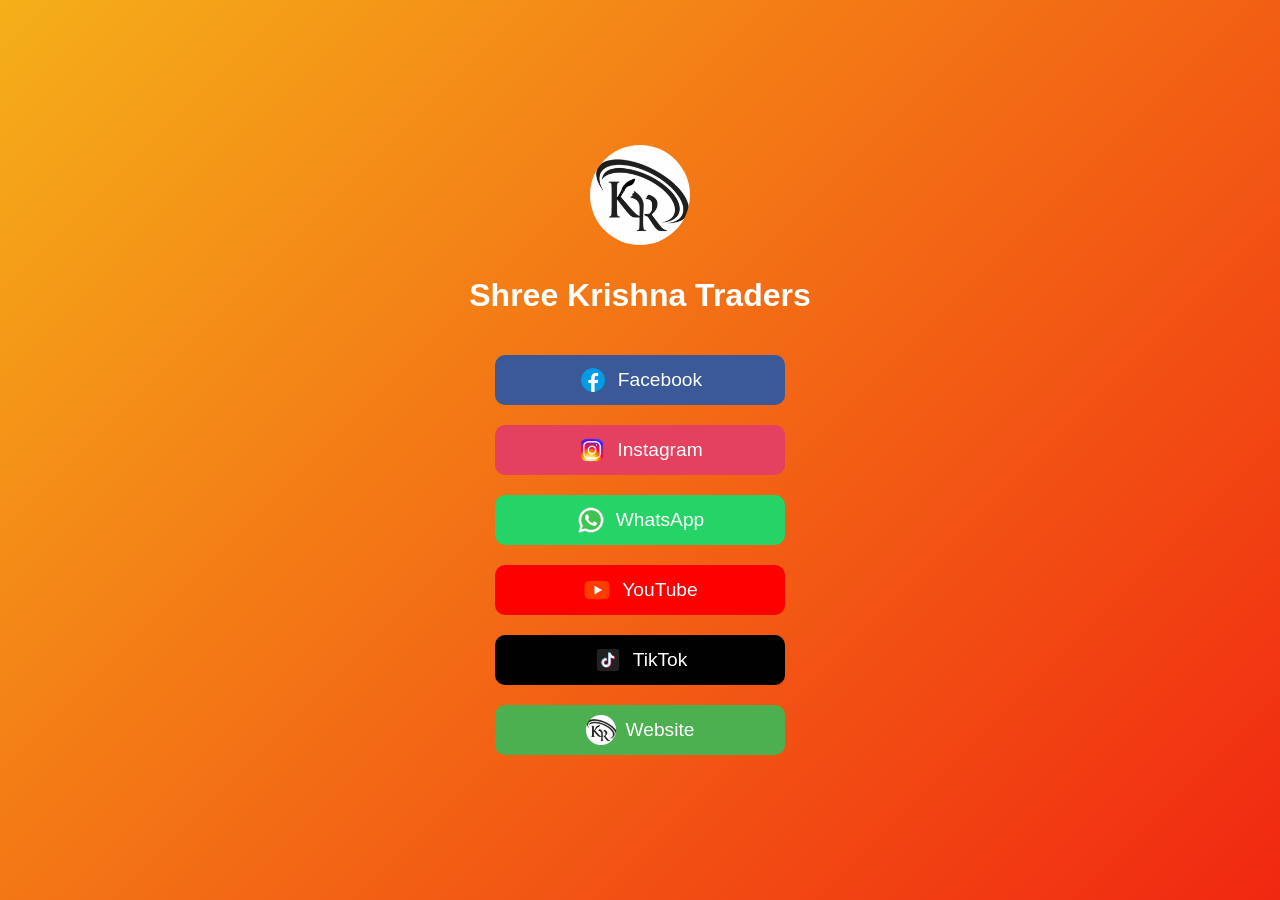
==== index.html @ 59f7cd1a "first commit" ====
<!DOCTYPE html>
<html lang="en">
<head>
    <meta charset="UTF-8">
    <meta name="viewport" content="width=device-width, initial-scale=1.0">
    <title>Shree Krishna Traders</title>
    <link rel="stylesheet" href="style.css">
</head>
<body>
    <div class="header">
        <img src="logo.webp" alt="Company Logo" class="logo">
        <h1>Shree Krishna Traders</h1>
    </div>
    <div class="social-buttons">
        <a class="social-button facebook" href="https://www.facebook.com/profile.php?id=100042131903227&mibextid=LQQJ4d">
            <img src="icons8-facebook-48.webp" alt="Facebook">
            <span>Facebook</span>
        </a>
        <a class="social-button instagram" href="https://www.instagram.com/krishanaa?igsh=YzAwZjE1ZTI0Zg%3D%3D&utm_source=qr">
            <img src="icons8-instagram-48.webp" alt="Instagram">
            <span>Instagram</span>
        </a>
        <a class="social-button whatsapp" href="https://wa.me/message/TWGZ7TGIUQ4QN1">
            <img src="icons8-whatsapp-48.webp" alt="WhatsApp">
            <span>WhatsApp</span>
        </a>
        <a class="social-button youtube" href="https://www.youtube.com/@krishnaneupane3567">
            <img src="icons8-youtube-48.webp" alt="YouTube">
            <span>YouTube</span>
        </a>
        <a class="social-button tiktok" href="https://www.tiktok.com/@krishnan5477">
            <img src="icons8-tiktok-48.webp" alt="TikTok">
            <span>TikTok</span>
        </a>
        <a class="social-button website" href="inde.html">
            <img src="logo1.webp" alt="Website">
            <span>Website</span>
        </a>
    </div>
</body>
</html>
---- style.css ----
body {
    display: flex;
    flex-direction: column;
    align-items: center;
    justify-content: center;
    height: 100vh;
    margin: 0;
    background: linear-gradient(135deg, #f5af19, #f12711);
    font-family: Arial, sans-serif;
}

.header {
    display: flex;
    flex-direction: column;
    align-items: center;
    margin-bottom: 20px;
}

.logo {
    width: 100px;
    height: 100px;
    border-radius: 50%;
    margin-bottom: 10px;
}

h1 {
    font-size: 2em;
    color: #fff;
}

.social-buttons {
    display: flex;
    flex-direction: column;
    gap: 20px;
}

.social-button {
    display: flex;
    align-items: center;
    text-decoration: none;
    color: white;
    padding: 10px 20px;
    border-radius: 10px;
    font-size: 1.2em;
    width: 250px;
    justify-content: center;
    transition: transform 0.2s ease;
}

.social-button img {
    width: 30px;
    height: 30px;
    margin-right: 10px;
}

.social-button:hover {
    transform: scale(1.05);
}

.facebook {
    background-color: #3b5998;
}

.instagram {
    background-color: #e4405f;
}

.whatsapp {
    background-color: #25d366;
}

.youtube {
    background-color: #ff0000;
}

.tiktok {
    background-color: #010101;
}

.website {
    background-color: #4CAF50;
}
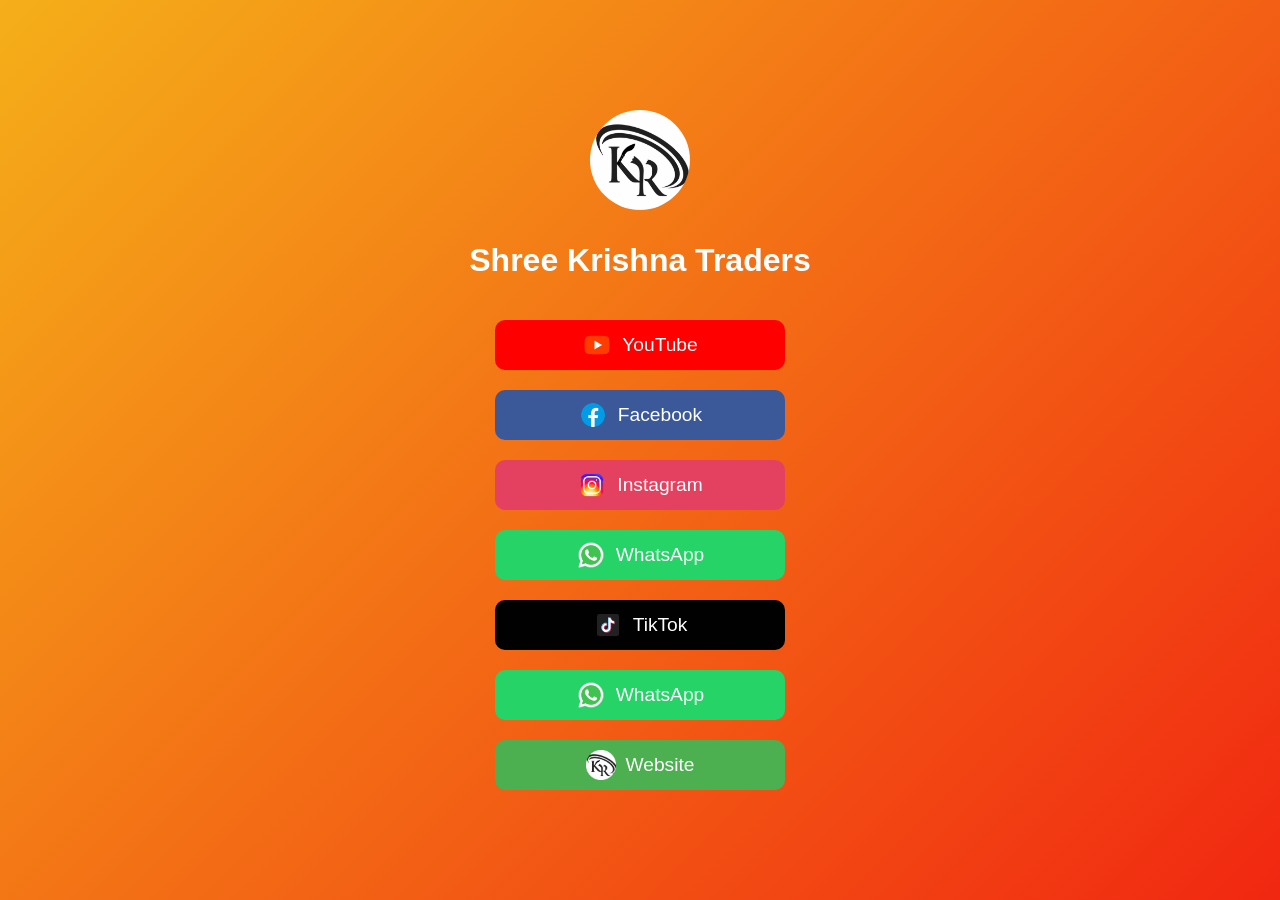
==== commit 60177a2a: "first commit" ====
--- a/index.html
+++ b/index.html
@@ -12,6 +12,12 @@
         <h1>Shree Krishna Traders</h1>
     </div>
     <div class="social-buttons">
+
+        <a class="social-button youtube" href="https://www.youtube.com/@krishnaneupane3567">
+            <img src="icons8-youtube-48.webp" alt="YouTube">
+            <span>YouTube</span>
+        </a>
+        
         <a class="social-button facebook" href="https://www.facebook.com/profile.php?id=100042131903227&mibextid=LQQJ4d">
             <img src="icons8-facebook-48.webp" alt="Facebook">
             <span>Facebook</span>
@@ -24,14 +30,16 @@
             <img src="icons8-whatsapp-48.webp" alt="WhatsApp">
             <span>WhatsApp</span>
         </a>
-        <a class="social-button youtube" href="https://www.youtube.com/@krishnaneupane3567">
-            <img src="icons8-youtube-48.webp" alt="YouTube">
-            <span>YouTube</span>
-        </a>
         <a class="social-button tiktok" href="https://www.tiktok.com/@krishnan5477">
             <img src="icons8-tiktok-48.webp" alt="TikTok">
             <span>TikTok</span>
         </a>
+
+        <a class="social-button whatsapp" href="https://wa.me/message/TWGZ7TGIUQ4QN1">
+            <img src="icons8-whatsapp-48.webp" alt="WhatsApp">
+            <span>WhatsApp</span>
+        </a>
+        
         <a class="social-button website" href="inde.html">
             <img src="logo1.webp" alt="Website">
             <span>Website</span>
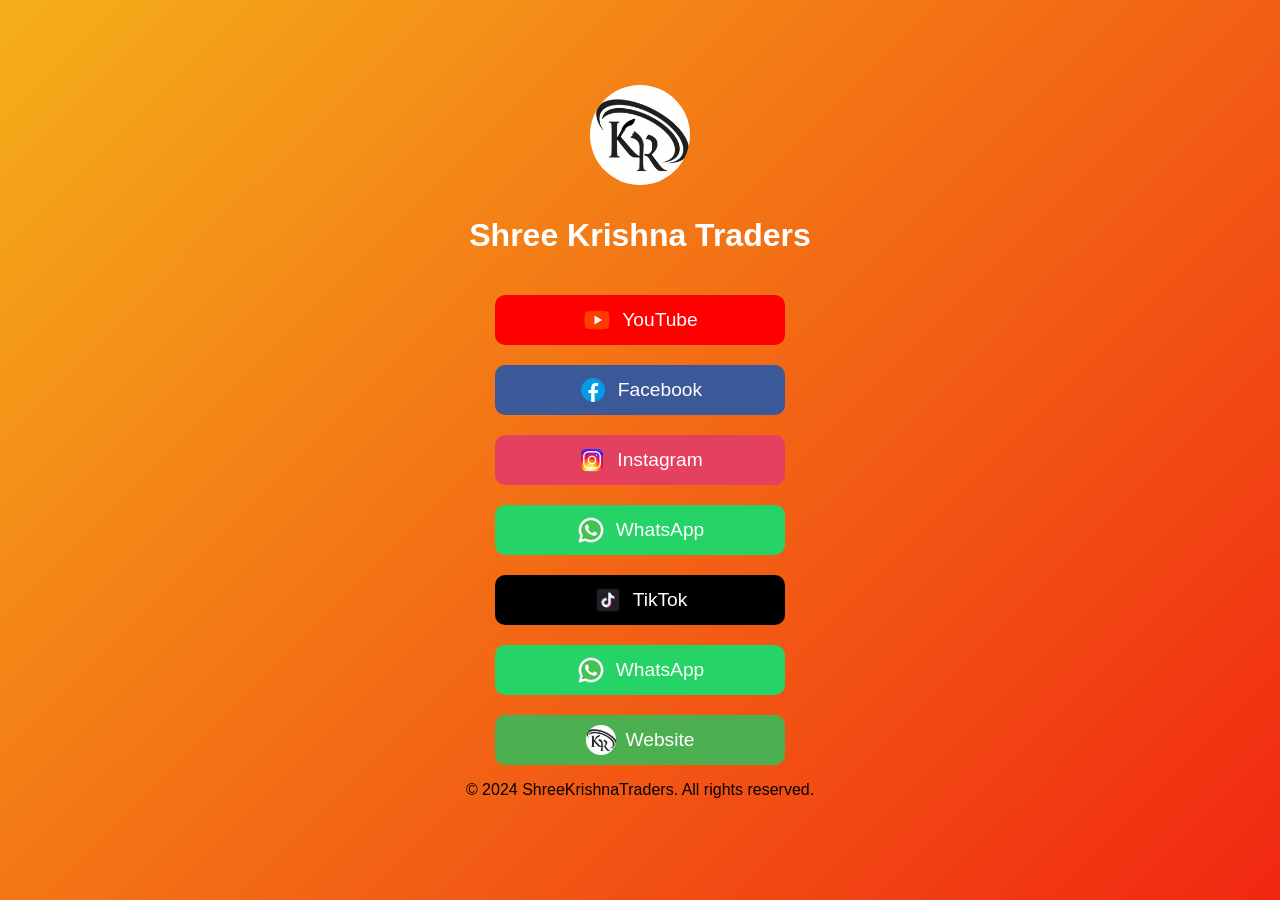
==== commit 745e7576: "first commit" ====
--- a/index.html
+++ b/index.html
@@ -39,11 +39,17 @@
             <img src="icons8-whatsapp-48.webp" alt="WhatsApp">
             <span>WhatsApp</span>
         </a>
-        
+
         <a class="social-button website" href="inde.html">
             <img src="logo1.webp" alt="Website">
             <span>Website</span>
         </a>
     </div>
+
+    
+    <footer>
+        <p>&copy; 2024 ShreeKrishnaTraders. All rights reserved.</p>
+    </footer>
+
 </body>
 </html>
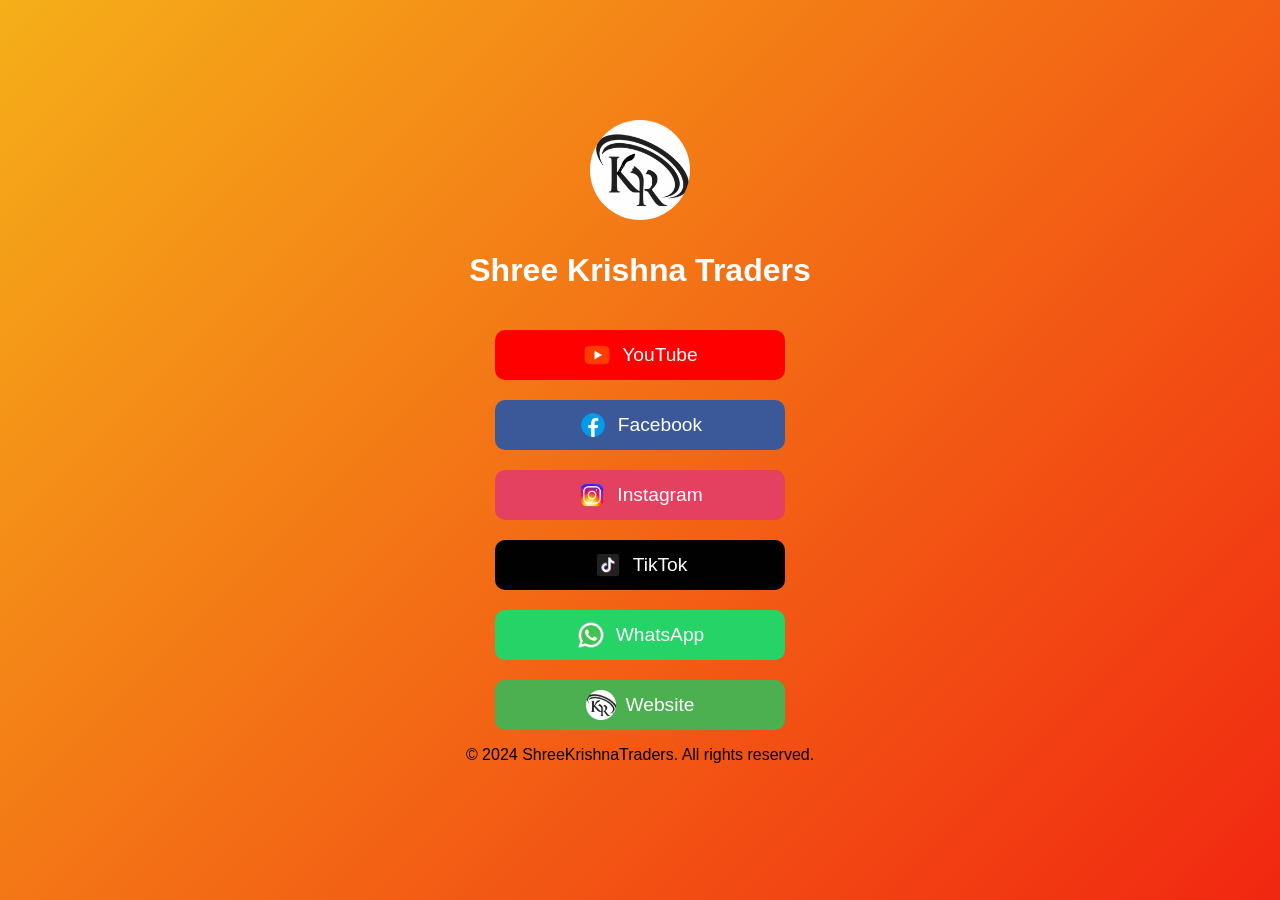
==== commit 843e301e: "first commit" ====
--- a/index.html
+++ b/index.html
@@ -26,10 +26,6 @@
             <img src="icons8-instagram-48.webp" alt="Instagram">
             <span>Instagram</span>
         </a>
-        <a class="social-button whatsapp" href="https://wa.me/message/TWGZ7TGIUQ4QN1">
-            <img src="icons8-whatsapp-48.webp" alt="WhatsApp">
-            <span>WhatsApp</span>
-        </a>
         <a class="social-button tiktok" href="https://www.tiktok.com/@krishnan5477">
             <img src="icons8-tiktok-48.webp" alt="TikTok">
             <span>TikTok</span>
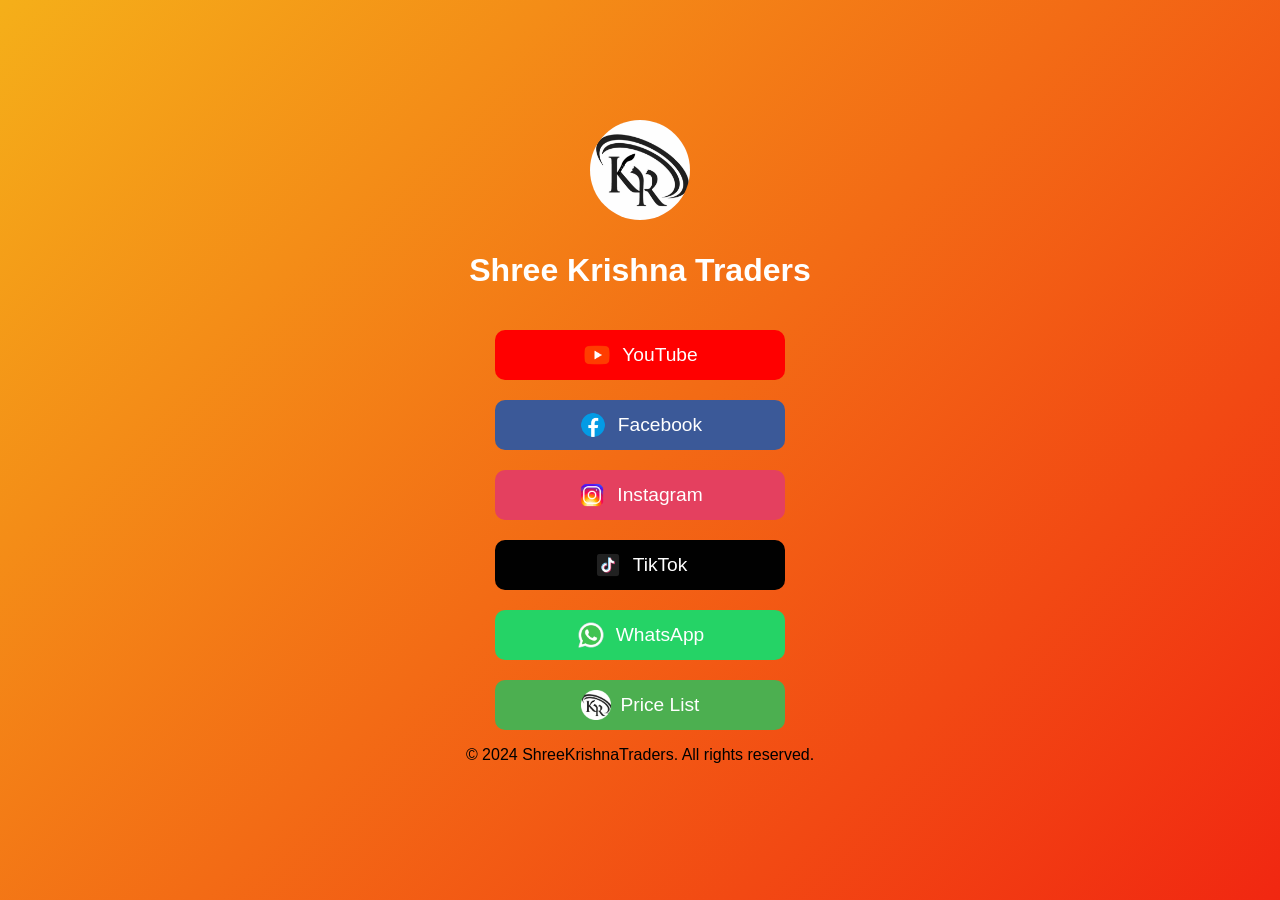
==== commit 2a042d98: "first commit" ====
--- a/index.html
+++ b/index.html
@@ -37,8 +37,8 @@
         </a>
 
         <a class="social-button website" href="inde.html">
-            <img src="logo1.webp" alt="Website">
-            <span>Website</span>
+            <img src="logo1.webp" alt="website">
+            <span>Price List</span>
         </a>
     </div>
 
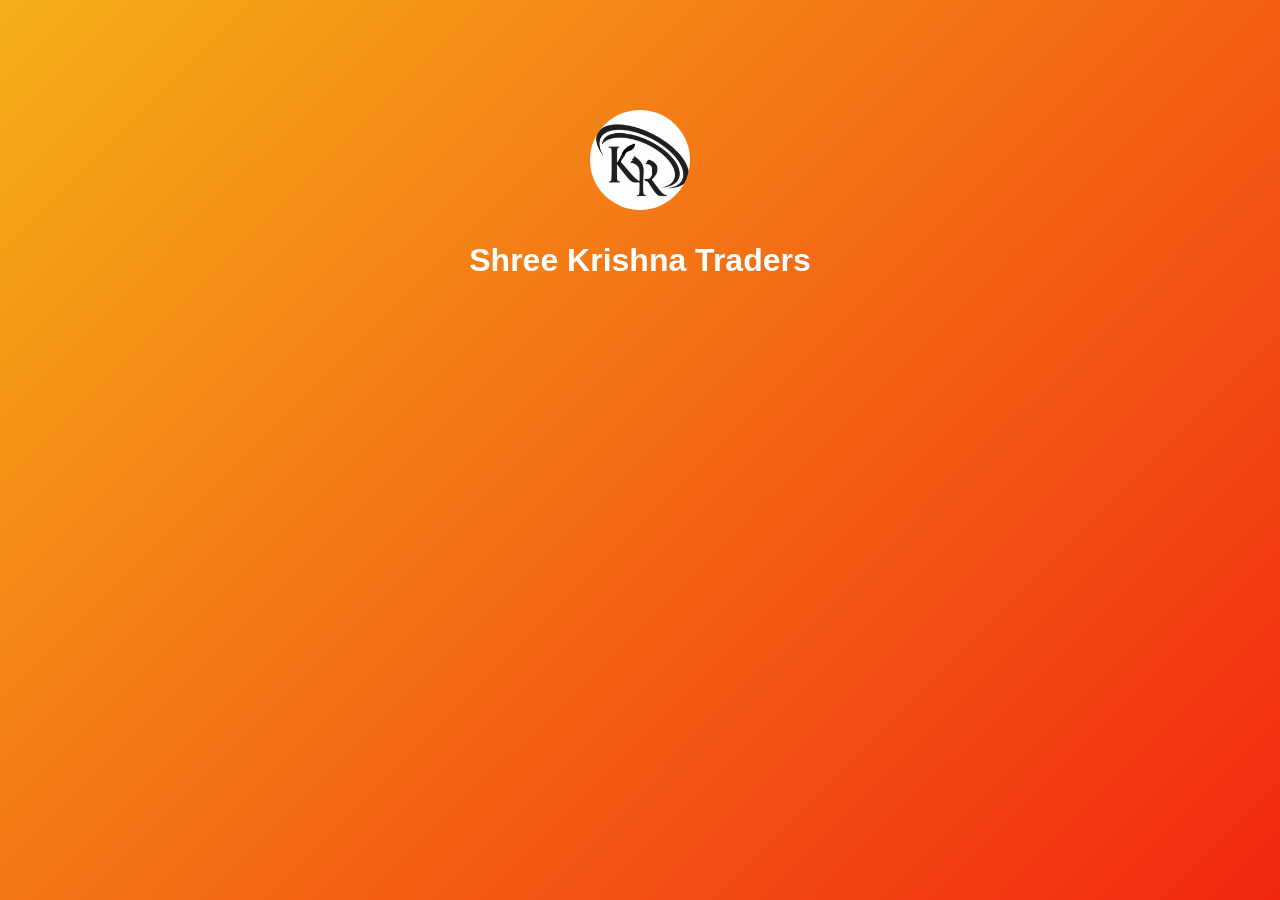
==== commit 698a4ad3: "first commit" ====
--- a/index.html
+++ b/index.html
@@ -5,6 +5,13 @@
     <meta name="viewport" content="width=device-width, initial-scale=1.0">
     <title>Shree Krishna Traders</title>
     <link rel="stylesheet" href="style.css">
+    
+    <!-- Open Graph Meta Tags -->
+    <meta property="og:title" content="Shree Krishna Traders">
+    <meta property="og:description" content="Your description here">
+    <meta property="og:image" content="https://khukurikhoda.github.io/ShreeKrishnaTraders/logo.webp">
+    <meta property="og:url" content="https://khukurikhoda.github.io/ShreeKrishnaTraders/">
+
 </head>
 <body>
     <div class="header">
@@ -12,7 +19,6 @@
         <h1>Shree Krishna Traders</h1>
     </div>
     <div class="social-buttons">
-
         <a class="social-button youtube" href="https://www.youtube.com/@krishnaneupane3567">
             <img src="icons8-youtube-48.webp" alt="YouTube">
             <span>YouTube</span>
@@ -22,7 +28,7 @@
             <img src="icons8-facebook-48.webp" alt="Facebook">
             <span>Facebook</span>
         </a>
-        <a class="social-button instagram" href="https://www.instagram.com/krishanaa?igsh=YzAwZjE1ZTI0Zg%3D%3D&utm_source=qr">
+        <a class="social-button instagram" href="https://www.instagram.com/toolsnepal?igsh=MXg4anhzbWQzaDc3dg==">
             <img src="icons8-instagram-48.webp" alt="Instagram">
             <span>Instagram</span>
         </a>
@@ -30,22 +36,18 @@
             <img src="icons8-tiktok-48.webp" alt="TikTok">
             <span>TikTok</span>
         </a>
-
         <a class="social-button whatsapp" href="https://wa.me/message/TWGZ7TGIUQ4QN1">
             <img src="icons8-whatsapp-48.webp" alt="WhatsApp">
             <span>WhatsApp</span>
         </a>
-
         <a class="social-button website" href="inde.html">
             <img src="logo1.webp" alt="website">
             <span>Price List</span>
         </a>
     </div>
-
     
     <footer>
         <p>&copy; 2024 ShreeKrishnaTraders. All rights reserved.</p>
     </footer>
-
 </body>
 </html>
--- a/style.css
+++ b/style.css
@@ -44,7 +44,9 @@
     font-size: 1.2em;
     width: 250px;
     justify-content: center;
-    transition: transform 0.2s ease;
+    position: relative;
+    opacity: 0; /* Initially hidden */
+    transform: translateX(-100%); /* Start off-screen */
 }
 
 .social-button img {
@@ -80,3 +82,9 @@
 .website {
     background-color: #4CAF50;
 }
+
+footer {
+    margin-top: 20px;
+    color: white;
+    opacity: 0; /* Initially hidden */
+}
